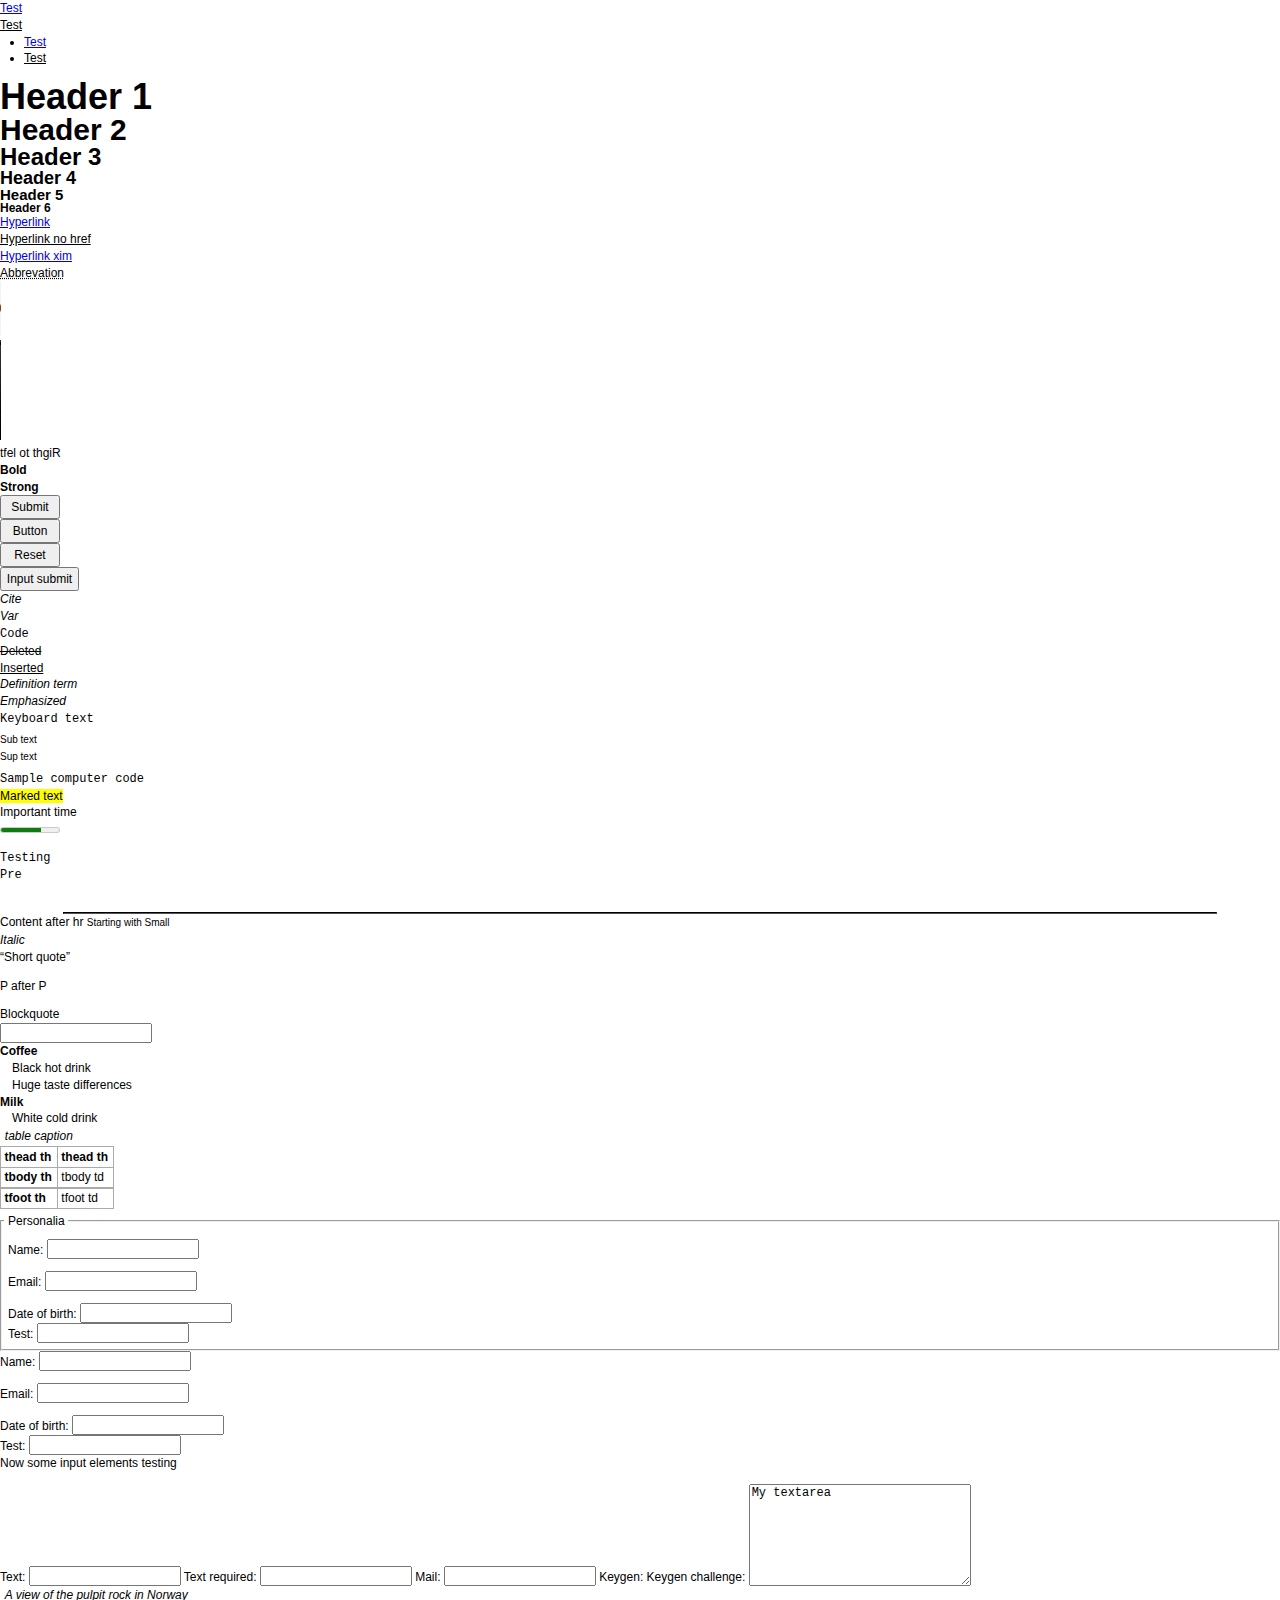
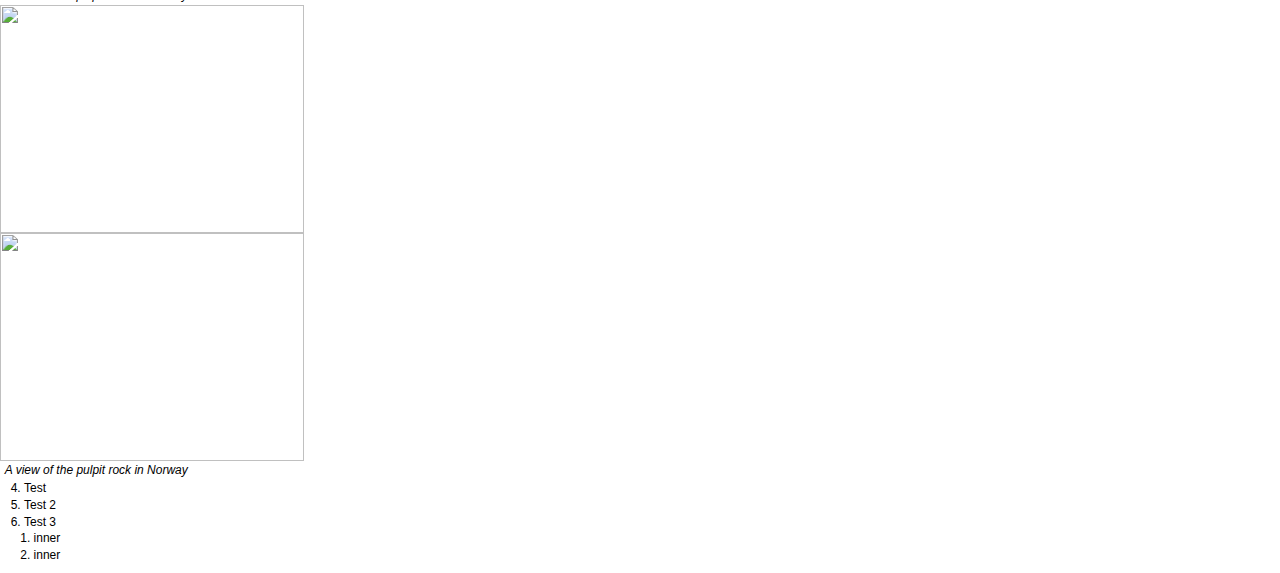
==== demo/index.html @ 12c5337b "Cleaned up repos and added demo folder for consistancy" ====
<!DOCTYPE html>
<html lang-'nl'>
<head>
    <meta charset='utf-8'>
	<title>Default CSS, better than resetting!</title>
	<meta name="Description" content="Default css" />
	<link rel="stylesheet" media="all" href="../default.css" />
	<script>
		var _gaq = [['_setAccount', 'UA-117969-1'], ['_trackPageview']];
		(function(d, t){
			var g = d.createElement(t),
				s = d.getElementsByTagName(t)[0];
			g.async = 1;
			g.src ='https://ssl.google-analytics.com/ga.js';
			s.parentNode.insertBefore(g, s);
		}(document, 'script'));
	</script>
	<!--[if lt IE 9]>
	<script src="https://html5shiv.googlecode.com/svn/trunk/html5.js"></script>
	<![endif]-->
</head>
<body>
	<nav>
		<ul>
			<li>
				<a href="javascript:void(0)">Test</a>
			</li>
			<li>
				<a>Test</a>
			</li>
		</ul>
	</nav>
	<header>
		<noscript>
			<p>Your browser does not support scripting.</p>
		</noscript>
	</header>
	<ul>
		<li>
			<a href="#">Test</a>
		</li>
		<li>
			<a>Test</a>
		</li>
	</ul>
	<div>
		<h1>Header 1</h1>
		<h2>Header 2</h2>
		<h3>Header 3</h3>
		<h4>Header 4</h4>
		<h5>Header 5</h5>
		<h6>Header 6</h6>
		<p>
			<a href="javascript:void(0)">Hyperlink</a><br/>
			<a>Hyperlink no href</a><br/>
			<a href="http://ximsystems.nl">Hyperlink xim</a><br/>
			<abbr title="Abbrevation">Abbrevation</abbr><br/>
			<audio src="horse.ogg" controls="controls">
				Audio element
			</audio><br/>
			<video src="horse.ogg" controls="controls" width="100" height="100">
				Audio element
			</video><br/>
			<bdo dir="rtl">Right to left</bdo><br/>
			<b>Bold</b><br/>
			<strong>Strong</strong><br/>
			<button type="submit" value="value">Submit</button><br/>
			<button type="button" value="value">Button</button><br/>
			<button type="reset" value="value">Reset</button><br/>
			<input type="submit" value="Input submit" /><br/>
			<cite>Cite</cite><br/>
			<var>Var</var><br/>
			<code>Code</code><br/>
			<del>Deleted</del><br/>
			<ins>Inserted</ins><br/>
			<dfn>Definition term</dfn><br/>
			<em>Emphasized</em><br/>
			<kbd>Keyboard text</kbd><br/>
			<sub>Sub text</sub><br/>
			<sup>Sup text</sup><br/>
			<samp>Sample computer code</samp><br/>
			<mark>Marked text</mark><br/>
			<time datetime="2011-07-17">Important time</time><br/>
			<meter high="70" low="30" max="100" min="0" optimum="50" value="69">No meter support</meter><br/>
			<pre>
Testing
Pre
			</pre>
		</p>
		<hr/>
		<p>
			Content after hr <small>Starting with Small</small><br/>
			<i>Italic</i><br/>
			<q>Short quote</q><br/>
		</p>
		<p>P after P</p>
		<blockquote cite="http://geuze.name/">Blockquote</blockquote>
		<input type="text" list="binary" />
		<!--Can this be something other than type=text?-->
		<datalist id="binary">
			<option value="0">
			<option value="1">
			<option value="01">
		</datalist>
		<dl>
			<dt>Coffee</dt>
			<dd>Black hot drink</dd>
			<dd>Huge taste differences</dd>
			<dt>Milk</dt>
			<dd>White cold drink</dd>
		</dl>
		<table>
			<caption>table caption</caption>
			<thead>
				<tr>
					<th>thead th</th>
					<th>thead th</th>
				</tr>
			</thead>
			<tfoot>
				<tr>
					<th>tfoot th</th>
					<td>tfoot td</td>
				</tr>
			</tfoot>
			<tbody>
				<tr>
					<th>tbody th</th>
					<td>tbody td</td>
				</tr>
			</tbody>
		</table>
		<form>
			<fieldset>
				<legend>Personalia</legend>
				<p><label>Name: <input type="text" /></label></p>
				<p>Email: <input type="text" /></p>
				<label>Date of birth:</label> <input type="text" /><br/>
				Test: <input type="text" />
			</fieldset>
				<p><label>Name: <input type="text" /></label></p>
				<p>Email: <input type="text" /></p>
				<label>Date of birth:</label> <input type="text" /><br/>
				Test: <input type="text" />
		</form>
		<form>
			<p>Now some input elements testing</p>
			Text: <input type="text" />
			Text required: <input type="text" required />
			Mail: <input type="email" />
			Keygen: <keygen keytype="rsa" />
			Keygen challenge: <keygen keytype="rsa" challenge />
			<textarea>My textarea</textarea>
		</form>
		<figure>
			<figcaption>A view of the pulpit rock in Norway</figcaption>
			<img src="http://www.w3schools.com/html5/img_pulpit.jpg" width="304" height="228" />
		</figure>
		<figure>
			<img src="http://www.w3schools.com/html5/img_pulpit.jpg" width="304" height="228" />
			<figcaption>A view of the pulpit rock in Norway</figcaption>
		</figure>
		<ol start='4'>
			<li>Test</li>
			<li>Test 2</li>
			<li>Test 3
				<ol>
					<li>inner</li>
					<li>inner</li>
				</ol>
			</li>
		</ol>
	</div>
</body>
</html>
---- default.css ----
/*Default style sheet by HaRRy - http://geuze.name
Optimized for IE7+ and all modern desktop browsers
Do not forget to include html5shiv when using html5 elements*/
html{
 font:12px/1.4em sans-serif; overflow-y:scroll
}
body{
 -webkit-box-sizing:border-box; -moz-box-sizing:border-box; -ms-box-sizing:border-box; box-sizing:border-box;
}
*{
 margin:0
}
*[hidden] {
 display:none
}
a{
 cursor:pointer; text-decoration:underline
}
iframe, img{
 border:0; vertical-align:bottom
}
article, aside, details, figcaption, figure, footer, header, hgroup, menu, nav, section{
 display:block
}
datalist{
 display:none
}
table{
 border-collapse:collapse; border-spacing:0
}
td, th{
 border:1px solid #AAA; padding:0.1em 0.4em 0.1em 0.3em; text-align:left
}
thead+tbody tr:first-child th,thead+tbody tr:first-child td{
 border-top-width:2px
}
tfoot tr:first-child td, tfoot tr:first-child th{
 border-top-width:2px
}
table[border='0'] td, table[border='0'] th {
 border: 0
}
caption, figcaption{
 text-align:left; padding:0.1em 0 0.1em 0.4em; font-style:oblique
}
input, textarea, button{
 width:12em; font-size:1em; line-height:1em; vertical-align:bottom
}
textarea{
 height:8em; width:18em; resize:both; overflow:auto
}
button::-moz-focus-inner, input[type=button]::-moz-focus-inner, input[type=submit]::-moz-focus-inner, input[type=reset]::-moz-focus-inner{
 border: 0
}
button, input[type=button], input[type=submit], input[type=reset]{
 padding:0 0.4em; width:auto; min-width:5em; vertical-align:middle; height:2em; font-size:1em; line-height:1.5em; overflow:visible
}
input[type=radio], input[type=checkbox]{
 width:auto
}
label{
 cursor:pointer
}
h1, h2, h3, h4, h5, h6{
 font-weight:bold
}
h1{
 font-size:3em; line-height:1em
}
h2{
 font-size:2.5em; line-height:1em
}
h3{
 font-size:2em; line-height:1em
}
h4{
 font-size:1.5em; line-height:1em
}
h5{
 font-size:1.25em; line-height:1em
}
h6{
 font-size:1em; line-height:1em
}
ul, ol, p{
 margin:0 0 1em
}
p img{
 vertical-align:middle
}
dt, th{
 font-weight:bolder
}
dd{
 padding-left:1em
}
fieldset{
 padding:0.5em
}
legend{
 margin-left:-0.3em; padding:0.3em
}
hr{
 width:90%; margin:0 auto; color:#BDBDBD; border:1px inset #000
}
ul, ol{
 padding-left:2em
}
ul ul, ul ol, ol ul, ol ol{
 padding-left:0.8em
}
nav ul{
 list-style:none; padding:0; margin:0
}
nav li a{
 white-space:nowrap
}
header noscript{
 position:fixed; width:20em; top:0; left:0; padding:1em
}
header noscript > *{
 background:#FAFFBD
}
/*Print style sheet*/
@media print{
 html, body {
  margin:0;  width:100%
 }
 p,li,td,th,caption,legend,h1,h2,h3,h4,h5,h6,dt,input,textarea{
  font-family:serif; color:#000
 }
 html,body,p,ul,div{
  background-color:#fff
 }
 a[href]:after {
  content:" (" attr(href) ") ";  font-size:0.9em
 }
 nav a[href]:after {
 /*Do not apply the above rule on items in the menu.*/
  content:""
 }
 a[href^="/"]:after{
 /*Change the url here and uncomment for internal url display*/
 /*[disabled]content:" (http://example.com" attr(href) ") "*/
 }
}
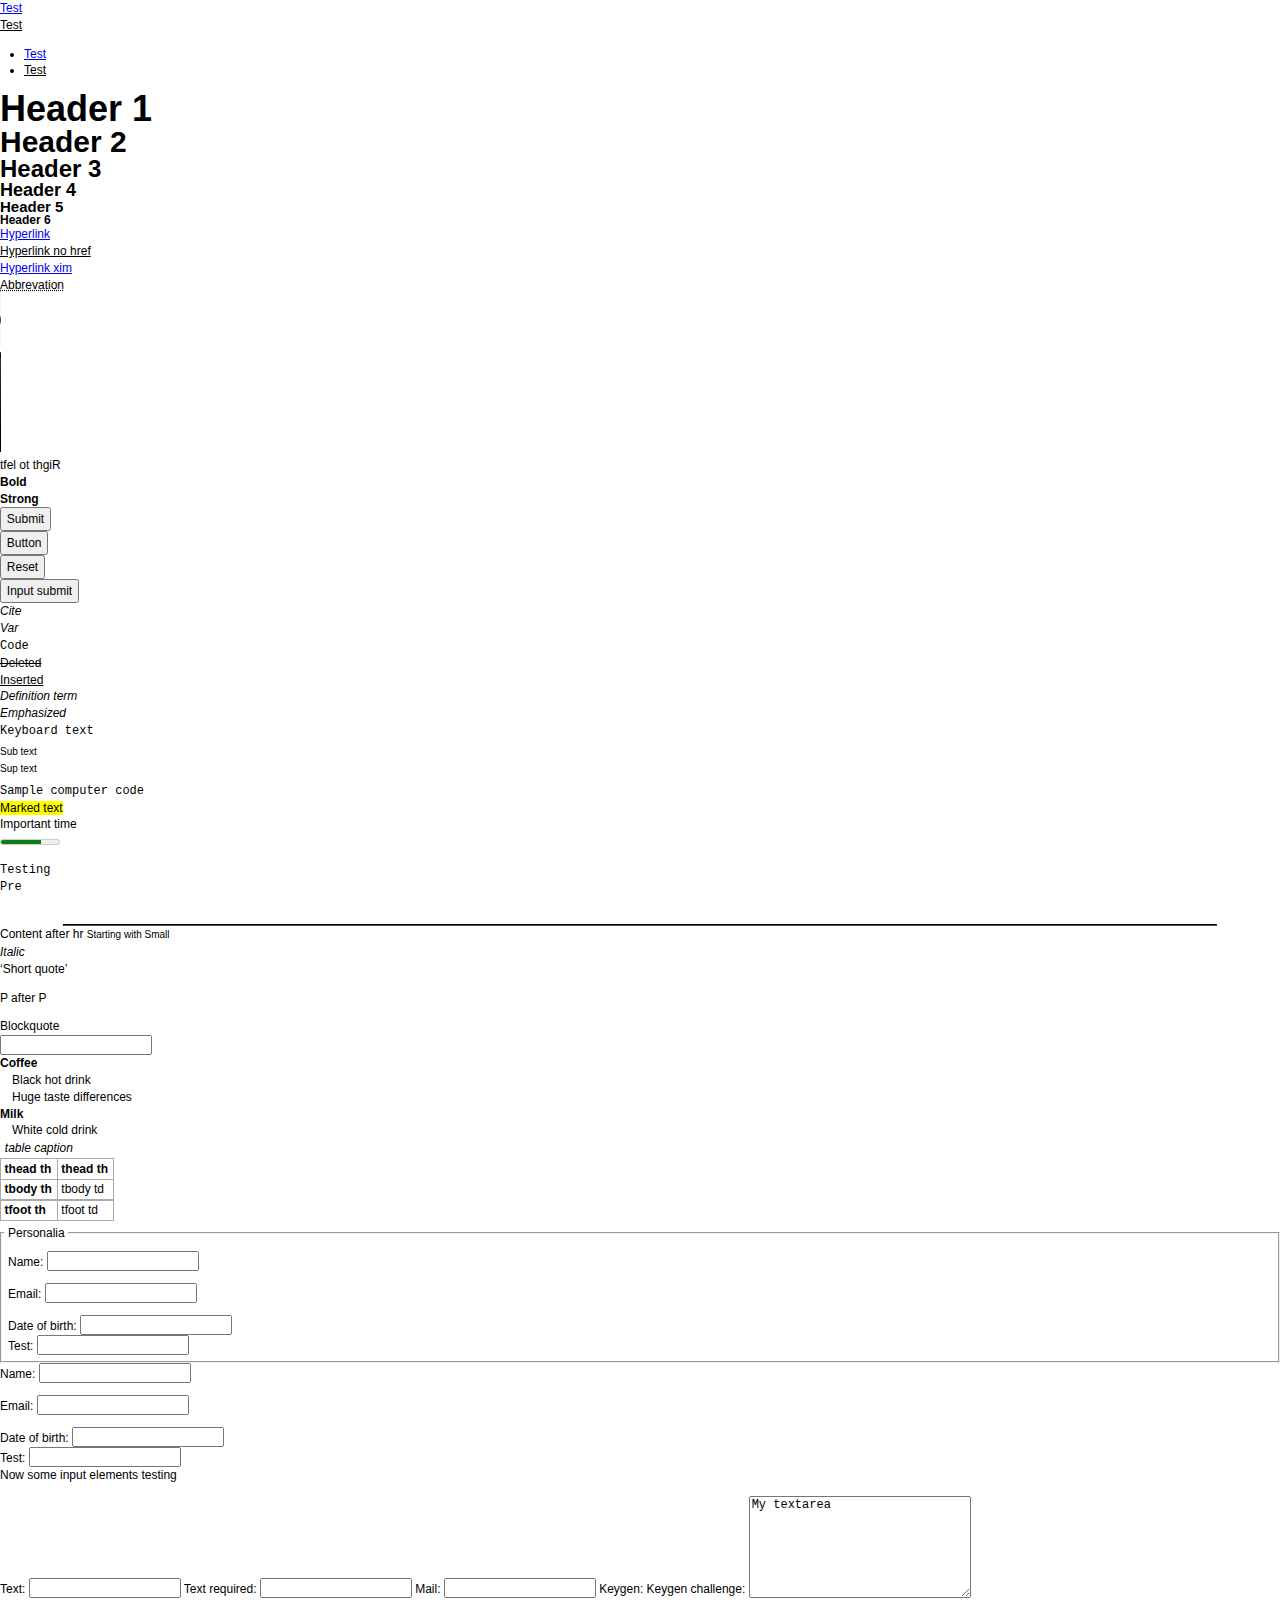
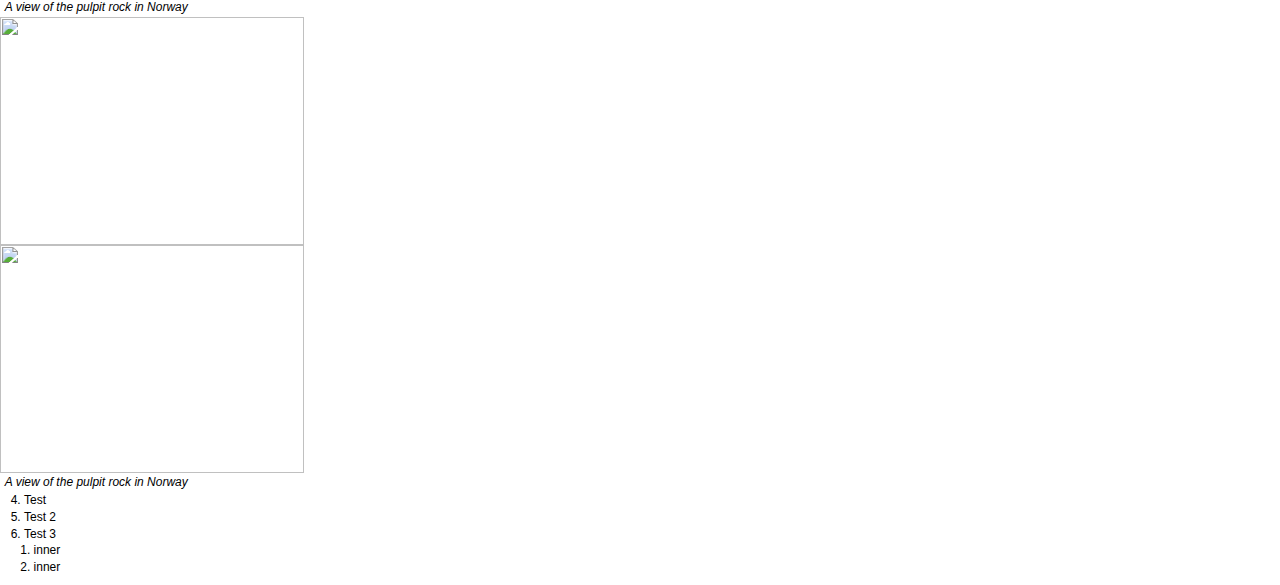
==== commit 6d286839: "Made pure decent button css and added its own demo" ====
--- a/demo/index.html
+++ b/demo/index.html
@@ -1,5 +1,5 @@
 <!DOCTYPE html>
-<html lang-'nl'>
+<html lang='nl'>
 <head>
     <meta charset='utf-8'>
 	<title>Default CSS, better than resetting!</title>
--- a/default.css
+++ b/default.css
@@ -19,7 +19,7 @@
 iframe, img{
  border:0; vertical-align:bottom
 }
-article, aside, details, figcaption, figure, footer, header, hgroup, menu, nav, section{
+article, aside, details, figcaption, figure, footer, header, menu, nav, section, main{
  display:block
 }
 datalist{
@@ -53,16 +53,13 @@
  border: 0
 }
 button, input[type=button], input[type=submit], input[type=reset]{
- padding:0 0.4em; width:auto; min-width:5em; vertical-align:middle; height:2em; font-size:1em; line-height:1.5em; overflow:visible
+ padding:0 0.4em; width:auto; height:2em; font-size:1em; overflow:visible
 }
 input[type=radio], input[type=checkbox]{
  width:auto
 }
 label{
  cursor:pointer
-}
-h1, h2, h3, h4, h5, h6{
- font-weight:bold
 }
 h1{
  font-size:3em; line-height:1em
@@ -110,7 +107,7 @@
  padding-left:0.8em
 }
 nav ul{
- list-style:none; padding:0; margin:0
+ list-style:none; padding:0;
 }
 nav li a{
  white-space:nowrap
